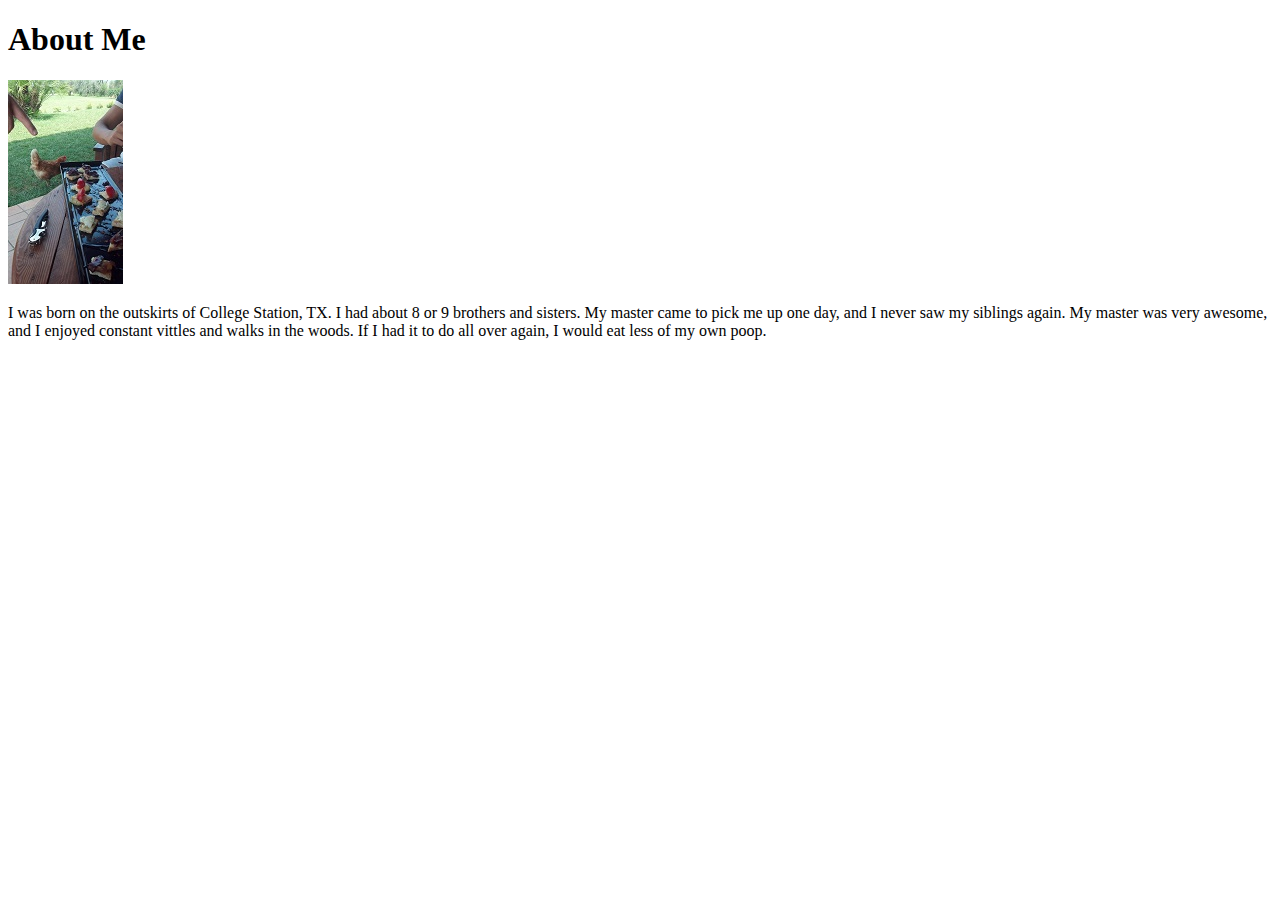
==== about-me.html @ de534e00 "add about me page." ====
<!DOCTYPE html>
<html>
  <head>
    <title>About Me</title>
  </head>
  <body>
    <h1>About Me</h1>

    <img src="img/vader.jpg" alt="A picture of me." />
    <p>I was born on the outskirts of College Station, TX. I had about 8 or 9 brothers and sisters. My master came to pick me up one day, and I never saw
       my siblings again. My master was very awesome, and I enjoyed constant vittles and walks in the woods. If I had it to do all over again, I would eat
       less of my own poop.</p>
  </body>
</html>
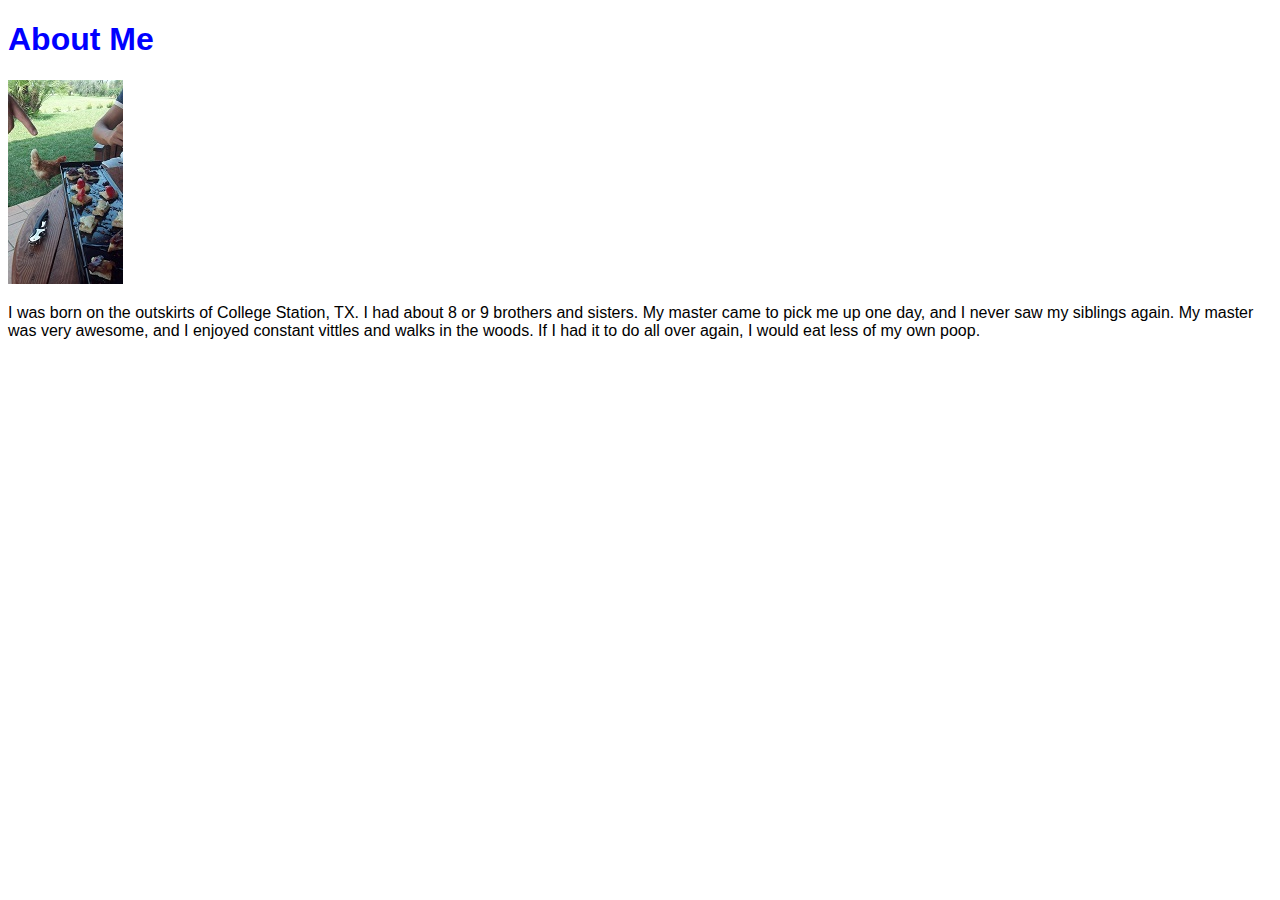
==== commit 52eab8db: "add CSS style sheet." ====
--- a/about-me.html
+++ b/about-me.html
@@ -1,6 +1,7 @@
 <!DOCTYPE html>
 <html>
   <head>
+    <link href="css/styles.css" rel="stylesheet" type="text/css" />
     <title>About Me</title>
   </head>
   <body>
--- a/css/styles.css
+++ b/css/styles.css
@@ -0,0 +1,15 @@
+body {
+  font-family: sans-serif;
+}
+
+h1 {
+  color: blue;
+}
+
+h2 {
+  color: cornflowerblue;
+}
+
+h3 {
+  color: dodgerblue;
+}
